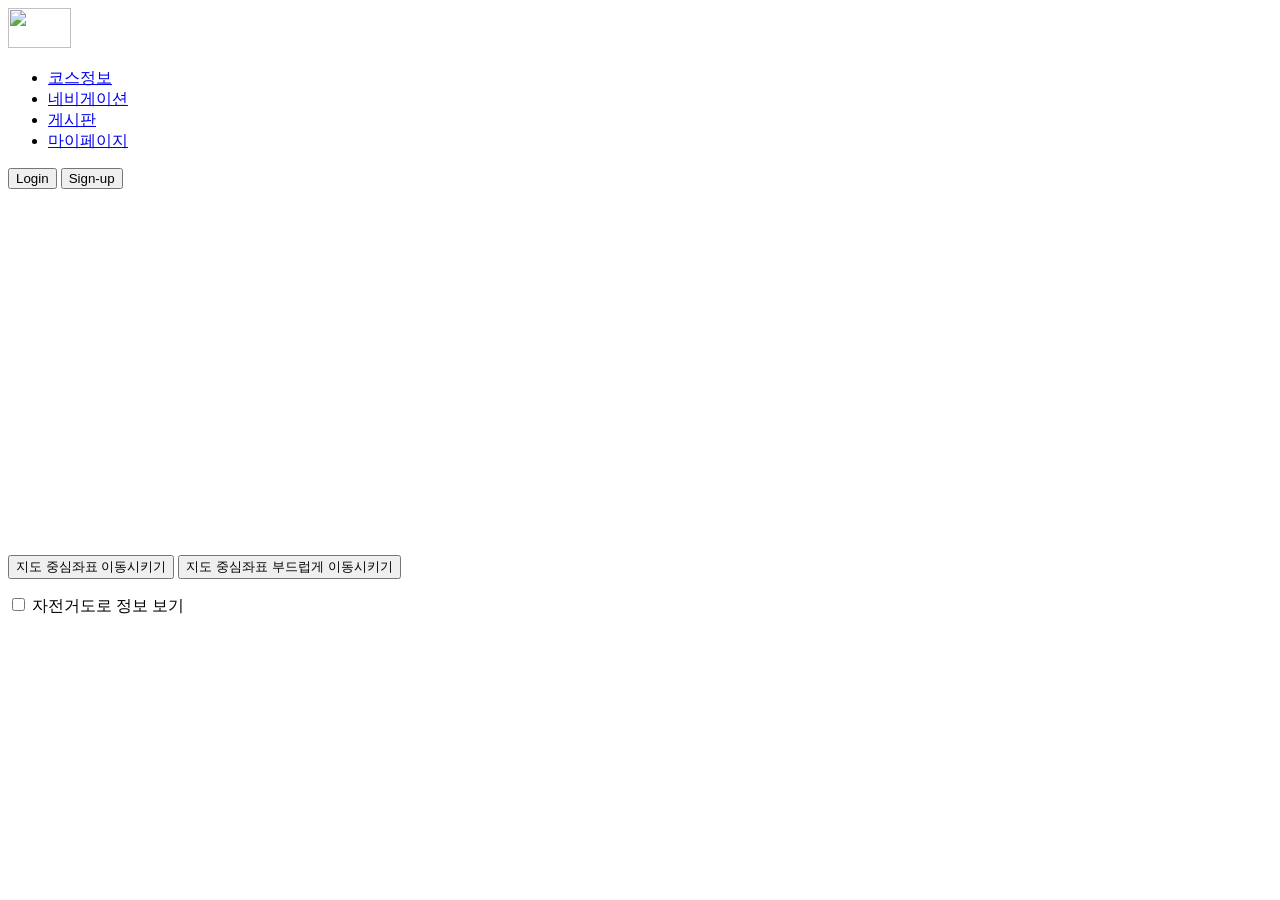
==== joljak/src/main/resources/templates/index.html @ 16175ab8 "Union" ====
<!DOCTYPE html>
<html>
<head>
    <meta charset="utf-8">
    <title>지도 생성하기</title>

</head>
<body>

<!-- 헤더 -->
<div class="container">
    <header
            class="d-flex flex-wrap align-items-center justify-content-center justify-content-md-between py-3 mb-4 border-bottom">

        <nav class="navbar navbar-light">
            <div class="container">
                <a class="navbar-brand" href="main.html">
                    <img src="../images/assem_logo_background.png" alt="" width="62.58" height="40">
                </a>
            </div>
        </nav>

        <ul class="nav col-12 col-md-auto mb-2 justify-content-center mb-md-0">
            <li><a href="#" class="nav-link px-4 link-secondary">코스정보</a></li>
            <li><a href="#" class="nav-link px-4 link-dark">네비게이션</a></li>
            <li><a href="./board.html" class="nav-link px-4 link-dark">게시판</a></li>
            <li><a href="./Mypage.html" class="nav-link px-4 link-dark">마이페이지</a></li>
            <!-- <li><a href="#" class="nav-link px-2 link-dark">About</a></li> -->
        </ul>

        <div class="col-md-3 text-end">
            <button onclick="location.href='./login.html'" type="button" class="btn btn-outline-primary me-2">Login</button>
            <button onclick="location.href='./signup.html'" type="button" class="btn btn-primary">Sign-up</button>
        </div>
    </header>
</div>
<!-- 헤더 -->


<!-- 지도를 표시할 div 입니다 -->
<div id="map" style="width:400px;height:350px;"></div>
<p>
    <button onclick="setCenter()">지도 중심좌표 이동시키기</button>
    <button onclick="panTo()">지도 중심좌표 부드럽게 이동시키기</button>
</p>
<p>
<!--    <input type="checkbox" id="chkUseDistrict" onclick="setOverlayMapTypeId()" /> 지적편집도 정보 보기-->
<!--    <input type="checkbox" id="chkTerrain" onclick="setOverlayMapTypeId()" /> 지형정보 보기-->
<!--    <input type="checkbox" id="chkTraffic" onclick="setOverlayMapTypeId()" /> 교통정보 보기-->
    <input type="checkbox" id="chkBicycle" onclick="setOverlayMapTypeId()" /> 자전거도로 정보 보기
</p>

<!--&lt;!&ndash; 클릭 좌표 출력&ndash;&gt;-->
<!--<p><em>지도를 클릭해주세요!</em></p>-->
<!--<div id="clickLatlng"></div>-->
<!--&lt;!&ndash; 클릭 좌표 출력&ndash;&gt;-->

<script type="text/javascript" src="//dapi.kakao.com/v2/maps/sdk.js?appkey=2f9d52bfaf350fba25ec7e190ae0ee97"></script>
<script>
    var mapContainer = document.getElementById('map'), // 지도를 표시할 div
        mapOption = {
            center: new kakao.maps.LatLng(33.450701, 126.570667), // 지도의 중심좌표
            level: 3 // 지도의 확대 레벨
        };

    // 지도를 표시할 div와  지도 옵션으로  지도를 생성합니다
    var map = new kakao.maps.Map(mapContainer, mapOption);
    // 지도에 교통정보를 표시하도록 지도타입을 추가합니다
    map.addOverlayMapTypeId(kakao.maps.MapTypeId.TRAFFIC);
    function setCenter() {
        // 이동할 위도 경도 위치를 생성합니다 ==> 위치 지정.
        // 학교 앞 도로
        var moveLatLon = new kakao.maps.LatLng(37.8112,127.0715);

        // 지도 중심을 이동 시킵니다
        map.setCenter(moveLatLon);
    }

    function panTo() {
        // 이동할 위도 경도 위치를 생성합니다 ==> 부드러운 지정.
        // 선덕관 근처
        var moveLatLon = new kakao.maps.LatLng(37.8112, 127.0699);

        // 지도 중심을 부드럽게 이동시킵니다
        // 만약 이동할 거리가 지도 화면보다 크면 부드러운 효과 없이 이동합니다
        map.panTo(moveLatLon);
    }
/*------------------------------------*/
    // 지도 타입 정보를 가지고 있을 객체입니다
    // map.addOverlayMapTypeId 함수로 추가된 지도 타입은
    // 가장 나중에 추가된 지도 타입이 가장 앞에 표시됩니다
    // 이 예제에서는 지도 타입을 추가할 때 지적편집도, 지형정보, 교통정보, 자전거도로 정보 순으로 추가하므로
    // 자전거 도로 정보가 가장 앞에 표시됩니다
    var mapTypes = {
        terrain : kakao.maps.MapTypeId.TERRAIN,
        traffic :  kakao.maps.MapTypeId.TRAFFIC,
        bicycle : kakao.maps.MapTypeId.BICYCLE,
        useDistrict : kakao.maps.MapTypeId.USE_DISTRICT
    };

    // 체크 박스를 선택하면 호출되는 함수입니다
    function setOverlayMapTypeId() {
        var chkBicycle = document.getElementById('chkBicycle');
        // var chkTerrain = document.getElementById('chkTerrain'),
        //     chkTraffic = document.getElementById('chkTraffic'),
        //     chkBicycle = document.getElementById('chkBicycle'),
        //     chkUseDistrict = document.getElementById('chkUseDistrict');

        // 지도 타입을 제거합니다
        for (var type in mapTypes) {
            map.removeOverlayMapTypeId(mapTypes[type]);
        }

        // // 지적편집도정보 체크박스가 체크되어있으면 지도에 지적편집도정보 지도타입을 추가합니다
        // if (chkUseDistrict.checked) {
        //     map.addOverlayMapTypeId(mapTypes.useDistrict);
        // }
        //
        // // 지형정보 체크박스가 체크되어있으면 지도에 지형정보 지도타입을 추가합니다
        // if (chkTerrain.checked) {
        //     map.addOverlayMapTypeId(mapTypes.terrain);
        // }
        //
        // // 교통정보 체크박스가 체크되어있으면 지도에 교통정보 지도타입을 추가합니다
        // if (chkTraffic.checked) {
        //     map.addOverlayMapTypeId(mapTypes.traffic);
        // }

        // 자전거도로정보 체크박스가 체크되어있으면 지도에 자전거도로정보 지도타입을 추가합니다
        if (chkBicycle.checked) {
            map.addOverlayMapTypeId(mapTypes.bicycle);
        }

    }
    /*------------------------------------*/
    /*------------------------------------*/
    var map = new kakao.maps.Map(mapContainer, mapOption); // 지도를 생성합니다

    // 지도에 클릭 이벤트를 등록합니다
    // 지도를 클릭하면 마지막 파라미터로 넘어온 함수를 호출합니다
/*    kakao.maps.event.addListener(map, 'click', function(mouseEvent) {

        // 클릭한 위도, 경도 정보를 가져옵니다
        var latlng = mouseEvent.latLng;

        var message = '클릭한 위치의 위도는 ' + latlng.getLat() + ' 이고, ';
        message += '경도는 ' + latlng.getLng() + ' 입니다';

        var resultDiv = document.getElementById('result');
        resultDiv.innerHTML = message;

    });
    /!*------------------------------------*!/*/
    /*----------------------------------------*/
    // 지도를 클릭한 위치에 표출할 마커입니다
    var marker = new kakao.maps.Marker({
        // 지도 중심좌표에 마커를 생성합니다
        position: map.getCenter()
    });
    // 지도에 마커를 표시합니다
    marker.setMap(map);

    // 지도에 클릭 이벤트를 등록합니다
    // 지도를 클릭하면 마지막 파라미터로 넘어온 함수를 호출합니다
    kakao.maps.event.addListener(map, 'click', function(mouseEvent) {

        // 클릭한 위도, 경도 정보를 가져옵니다
        var latlng = mouseEvent.latLng;

        // 마커 위치를 클릭한 위치로 옮깁니다
        marker.setPosition(latlng);

        var message = '클릭한 위치의 위도는 ' + latlng.getLat() + ' 이고, ';
        message += '경도는 ' + latlng.getLng() + ' 입니다';

        var resultDiv = document.getElementById('clickLatlng');
        resultDiv.innerHTML = message;

    });
    /*----------------------------------------*/
    // 마커를 표시할 위치와 title 객체 배열입니다
    var positions = [
        {
            title: '선덕관',
            latlng: new kakao.maps.LatLng(37.8105289, 127.069488)
        },
        {
            title: '우당관',
            latlng: new kakao.maps.LatLng(37.8111231, 127.070363)
        },
        {
            title: '하나로마트',
            latlng: new kakao.maps.LatLng(37.801274, 127.072465)
        },
        {
            title: '고장산',
            latlng: new kakao.maps.LatLng(37.813423, 127.066027)
        },
        {
            title: '선돌공원',
            latlng: new kakao.maps.LatLng(37.821016, 127.082366)
        }
    ];
    // 마커 이미지의 이미지 주소입니다
    var imageSrc = "https://t1.daumcdn.net/localimg/localimages/07/mapapidoc/markerStar.png";

    for (var i = 0; i < positions.length; i ++) {

        // 마커 이미지의 이미지 크기 입니다
        var imageSize = new kakao.maps.Size(24, 35);

        // 마커 이미지를 생성합니다
        var markerImage = new kakao.maps.MarkerImage(imageSrc, imageSize);

        // 마커를 생성합니다
        var marker = new kakao.maps.Marker({
            map: map, // 마커를 표시할 지도
            position: positions[i].latlng, // 마커를 표시할 위치
            title : positions[i].title, // 마커의 타이틀, 마커에 마우스를 올리면 타이틀이 표시됩니다
            image : markerImage // 마커 이미지
        });
    }
    /*----------------------------------------*/
</script>

</body>
</html>
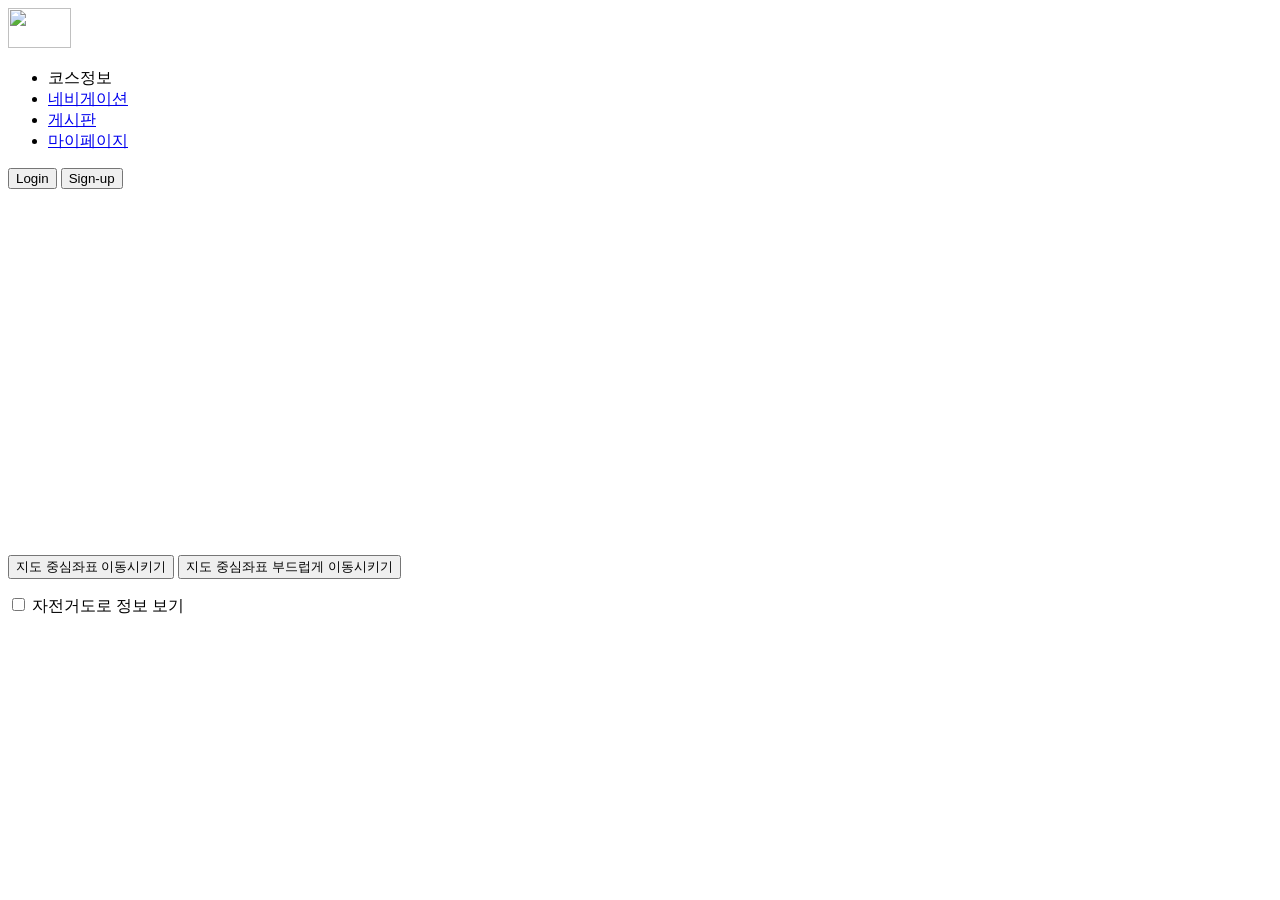
==== commit 28b9d20a: "11-27" ====
--- a/joljak/src/main/resources/templates/index.html
+++ b/joljak/src/main/resources/templates/index.html
@@ -14,14 +14,14 @@
 
         <nav class="navbar navbar-light">
             <div class="container">
-                <a class="navbar-brand" href="main.html">
+                <a class="navbar-brand" th:href="@{/main}">
                     <img src="../images/assem_logo_background.png" alt="" width="62.58" height="40">
                 </a>
             </div>
         </nav>
 
         <ul class="nav col-12 col-md-auto mb-2 justify-content-center mb-md-0">
-            <li><a href="#" class="nav-link px-4 link-secondary">코스정보</a></li>
+            <li><a th:href="@{/course}" class="nav-link px-4 link-secondary">코스정보</a></li>
             <li><a href="#" class="nav-link px-4 link-dark">네비게이션</a></li>
             <li><a href="./board.html" class="nav-link px-4 link-dark">게시판</a></li>
             <li><a href="./Mypage.html" class="nav-link px-4 link-dark">마이페이지</a></li>
